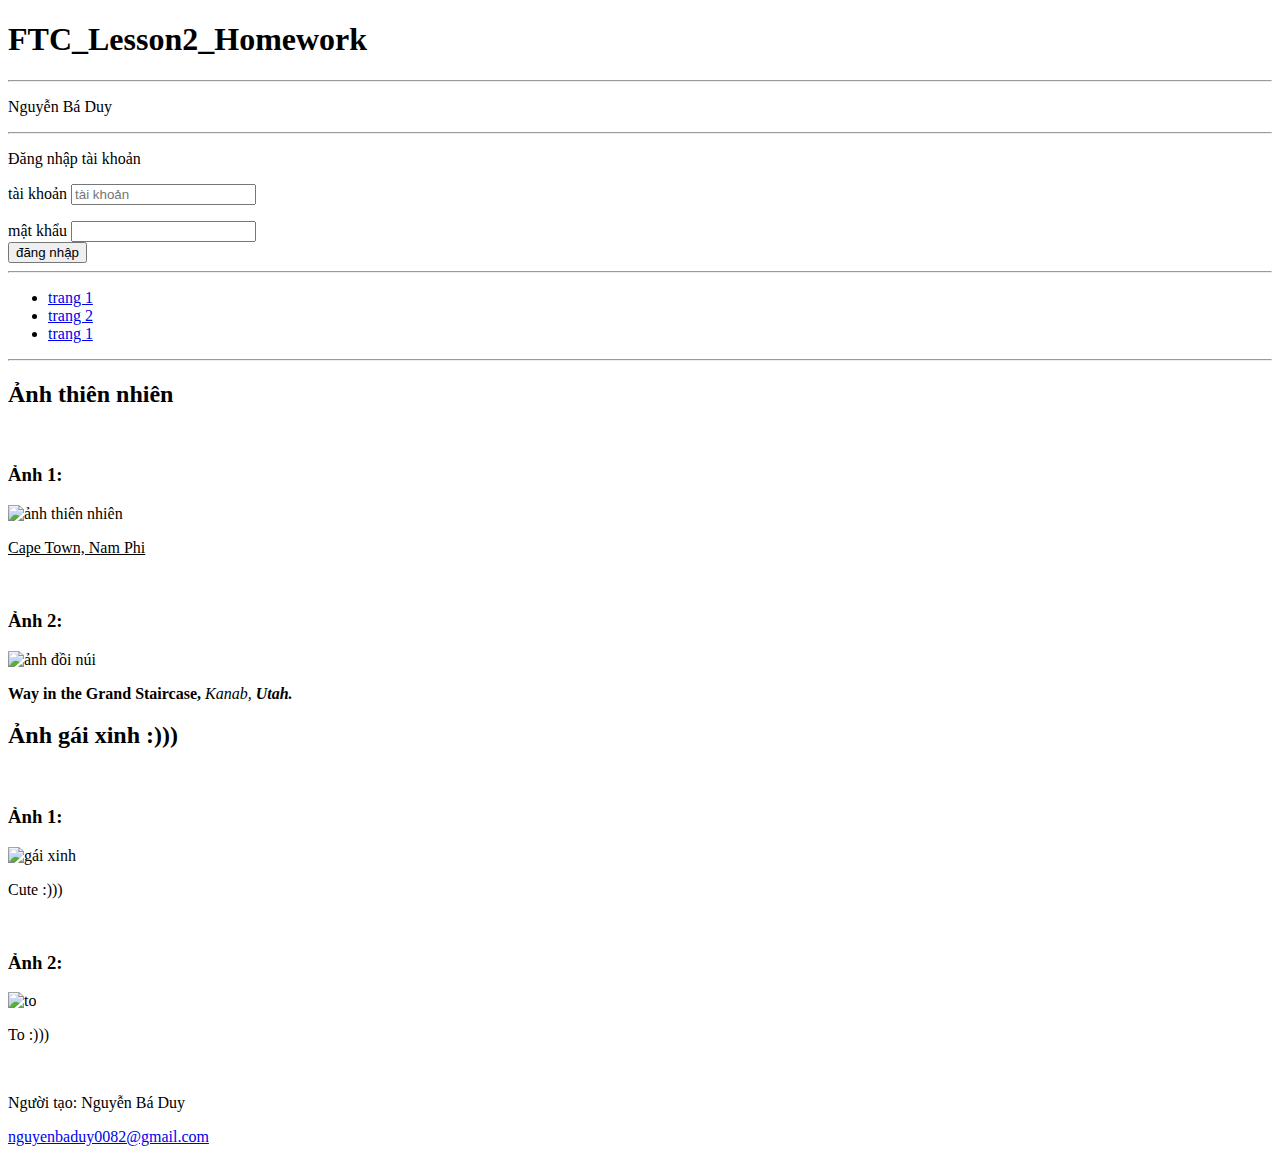
==== FTC_Lesson2_Homework.html @ 4184733f "FTC_Lesson2_Homework" ====
<!DOCTYPE html>
<html>
    <head>
        <title>
            FTC_Lesson2_Homework
        </title>
    </head>
    <body>
        <header>
            <h1>FTC_Lesson2_Homework</h1>
            <hr>
            <p>Nguyễn Bá Duy</p>
        </header>
        <!--phần mở đầu trong web-->
        <hr>
        <p>Đăng nhập tài khoản</p>
        <p> tài khoản <input placeholder="tài khoản"></p>
        <a> mật khẩu <input type="password">
            <br>
        <button>đăng nhập</button>
        <hr>
        <nav>
           <ul>
               <li><a href="#link">trang 1</a></li>
               <li><a href="#link">trang 2</a></li>
               <li><a href="#link">trang 1</a></li>
           </ul>
           <hr>
        </nav>
        <!--menu điều hướng-->
        <section>
            <article>
                <h2>Ảnh thiên nhiên</h2>
                <br>
                <h3>Ảnh 1:</h3>
                <img src="https://images.unsplash.com/photo-1652099797715-3eaccba128f2?ixlib=rb-1.2.1&ixid=MnwxMjA3fDB8MHxwaG90by1wYWdlfHx8fGVufDB8fHx8&auto=format&fit=crop&w=464&q=80"
                height="500"
                alt="ảnh thiên nhiên"
                />
                <p><ins>Cape Town, Nam Phi</ins></p>
                <br>
                <h3>Ảnh 2:</h3>
                <img src="https://images.unsplash.com/photo-1652113827326-5a47fea17cf0?ixlib=rb-1.2.1&ixid=MnwxMjA3fDB8MHxwaG90by1wYWdlfHx8fGVufDB8fHx8&auto=format&fit=crop&w=774&q=80"
                height="500"
                alt="ảnh đồi núi"
                />
                <p><strong> Way in the Grand Staircase,</strong> <em>Kanab,</em> <strong><em>Utah.</em></strong></p>
            </article>
            <article>
                <h2>Ảnh gái xinh :)))</h2>
                <br>
                <h3>Ảnh 1:</h3>
                <img src="https://luv.vn/wp-content/uploads/2021/08/hinh-anh-gai-xinh-9.jpg" height="500" alt="gái xinh" />
                <p>Cute :)))</p>
                <br>
                <h3>Ảnh 2:</h3>
                <img src="https://nghethuat365.com/wp-content/uploads/2021/06/Gai-xxinh-nguc-khung.jpg" height="500" alt="to"/>
                <p>To :)))</p>
            </article>
        </section>
        <!--section: nội dung chính của website
        artice: nội dung nhỏ của website-->
        <br>
        <footer>
            <p>Người tạo: Nguyễn Bá Duy</p>
            <a href="nguyenbaduy0082@gmail.com">nguyenbaduy0082@gmail.com</a>
        </footer>
    </body>
</html>
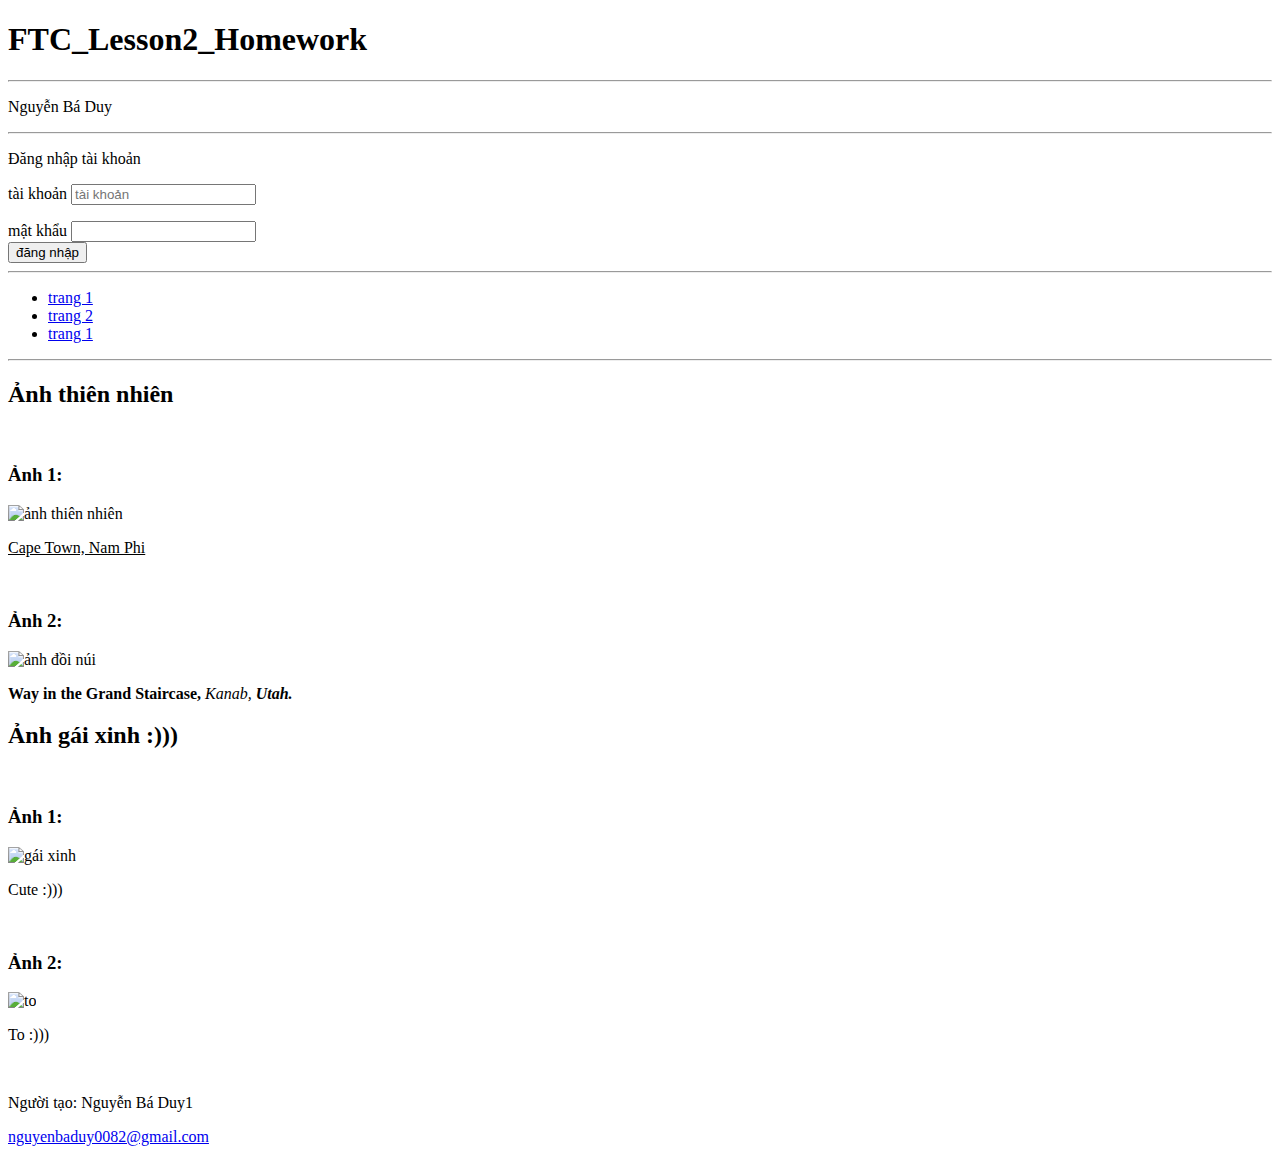
==== commit 47c6f82b: "sua" ====
--- a/FTC_Lesson2_Homework.html
+++ b/FTC_Lesson2_Homework.html
@@ -62,7 +62,7 @@
         artice: nội dung nhỏ của website-->
         <br>
         <footer>
-            <p>Người tạo: Nguyễn Bá Duy</p>
+            <p>Người tạo: Nguyễn Bá Duy1</p>
             <a href="nguyenbaduy0082@gmail.com">nguyenbaduy0082@gmail.com</a>
         </footer>
     </body>
